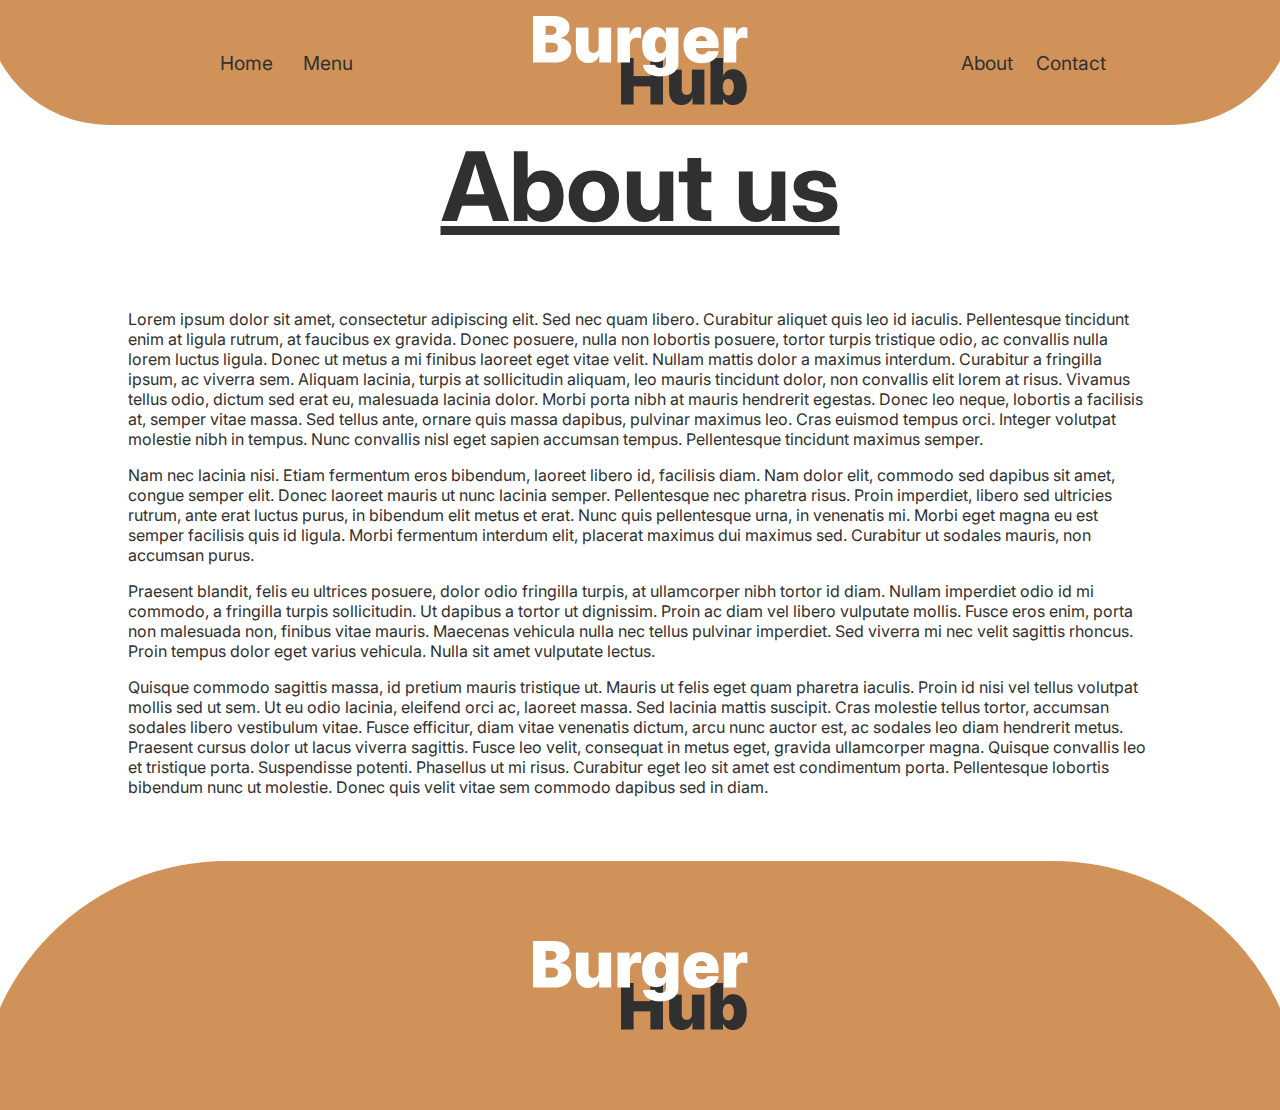
==== about.html @ f45d95c7 "inital commit" ====
<!DOCTYPE html>
<html lang="en">
<head>
  <meta charset="UTF-8">
  <meta http-equiv="X-UA-Compatible" content="IE=edge">
  <meta name="viewport" content="width=device-width, initial-scale=1.0">
  <link rel="stylesheet" href="assets/css/styles.css">
  <link rel="stylesheet" href="https://cdnjs.cloudflare.com/ajax/libs/font-awesome/6.2.0/css/all.min.css" integrity="sha512-xh6O/CkQoPOWDdYTDqeRdPCVd1SpvCA9XXcUnZS2FmJNp1coAFzvtCN9BmamE+4aHK8yyUHUSCcJHgXloTyT2A==" crossorigin="anonymous" referrerpolicy="no-referrer" />
  <title>Burgerhub</title>
</head>
<body>
  <!-- BEGIN Nav -->
  <nav>
    <ul class="nav-links">
      <li><a href="index.html">Home</a></li>
      <li><a href="menu.html">Menu</a></li>
    </ul>
    <div class="logo">
      <a href="/"><img src="assets/img/Logo.png" alt="Burger Hub"></a>
    </div>
    <ul class="nav-links">
      <li><a href="about.html">About</a></li>
      <li><a href="contact.html">Contact</a></li>
    </ul>
  </nav>
  <!-- END Nav -->
  <div class="spacer"></div>
  <div class="body">
    <h1 class="title">About us</h1>
    <div class="about-us">
      <p>
        Lorem ipsum dolor sit amet, consectetur adipiscing elit. Sed nec quam libero. Curabitur aliquet quis leo id iaculis. Pellentesque tincidunt enim at ligula rutrum, at faucibus ex gravida. Donec posuere, nulla non lobortis posuere, tortor turpis tristique odio, ac convallis nulla lorem luctus ligula. Donec ut metus a mi finibus laoreet eget vitae velit. Nullam mattis dolor a maximus interdum. Curabitur a fringilla ipsum, ac viverra sem. Aliquam lacinia, turpis at sollicitudin aliquam, leo mauris tincidunt dolor, non convallis elit lorem at risus. Vivamus tellus odio, dictum sed erat eu, malesuada lacinia dolor. Morbi porta nibh at mauris hendrerit egestas. Donec leo neque, lobortis a facilisis at, semper vitae massa. Sed tellus ante, ornare quis massa dapibus, pulvinar maximus leo. Cras euismod tempus orci. Integer volutpat molestie nibh in tempus. Nunc convallis nisl eget sapien accumsan tempus. Pellentesque tincidunt maximus semper.
      </p>
      <p>
        Nam nec lacinia nisi. Etiam fermentum eros bibendum, laoreet libero id, facilisis diam. Nam dolor elit, commodo sed dapibus sit amet, congue semper elit. Donec laoreet mauris ut nunc lacinia semper. Pellentesque nec pharetra risus. Proin imperdiet, libero sed ultricies rutrum, ante erat luctus purus, in bibendum elit metus et erat. Nunc quis pellentesque urna, in venenatis mi. Morbi eget magna eu est semper facilisis quis id ligula. Morbi fermentum interdum elit, placerat maximus dui maximus sed. Curabitur ut sodales mauris, non accumsan purus.
      </p>
      <p>
        Praesent blandit, felis eu ultrices posuere, dolor odio fringilla turpis, at ullamcorper nibh tortor id diam. Nullam imperdiet odio id mi commodo, a fringilla turpis sollicitudin. Ut dapibus a tortor ut dignissim. Proin ac diam vel libero vulputate mollis. Fusce eros enim, porta non malesuada non, finibus vitae mauris. Maecenas vehicula nulla nec tellus pulvinar imperdiet. Sed viverra mi nec velit sagittis rhoncus. Proin tempus dolor eget varius vehicula. Nulla sit amet vulputate lectus.
      </p>
      <p>
        Quisque commodo sagittis massa, id pretium mauris tristique ut. Mauris ut felis eget quam pharetra iaculis. Proin id nisi vel tellus volutpat mollis sed ut sem. Ut eu odio lacinia, eleifend orci ac, laoreet massa. Sed lacinia mattis suscipit. Cras molestie tellus tortor, accumsan sodales libero vestibulum vitae. Fusce efficitur, diam vitae venenatis dictum, arcu nunc auctor est, ac sodales leo diam hendrerit metus. Praesent cursus dolor ut lacus viverra sagittis. Fusce leo velit, consequat in metus eget, gravida ullamcorper magna. Quisque convallis leo et tristique porta. Suspendisse potenti. Phasellus ut mi risus. Curabitur eget leo sit amet est condimentum porta. Pellentesque lobortis bibendum nunc ut molestie. Donec quis velit vitae sem commodo dapibus sed in diam.
      </p>
    </div>
  </div>

  <footer>
    <img src="assets/img/Logo.png" alt="logo">
  </footer>
</body>
</html>
---- assets/css/styles.css ----
@import url("https://fonts.googleapis.com/css2?family=Inter:wght@100;200;300;400;500;600;700;800;900&display=swap");
body {
  font-family: "Inter", sans-serif;
  font-size: 16px;
  color: #303030;
  margin: 0;
  padding: 0;
  box-sizing: border-box;
  width: 100%;
  height: 100%;
  display: flex;
  flex-direction: column;
  justify-content: flex-start;
  align-items: center;
}

nav {
  display: flex;
  flex-direction: row;
  justify-content: space-evenly;
  align-items: center;
  background-color: #D09259;
  padding: 1rem;
  border-radius: 0 0 10rem 10rem;
  position: fixed;
  width: 100%;
}
nav ul {
  display: flex;
  flex-direction: row;
  justify-content: space-evenly;
  align-items: center;
  list-style: none;
  width: 15%;
}
nav ul li a {
  text-decoration: none;
  color: #303030;
  font-weight: 400;
  font-size: 1.2rem;
}

.spacer {
  padding-top: 5%;
}

.btn {
  background: rgb(113, 113, 113);
  background: linear-gradient(90deg, rgb(113, 113, 113) 0%, rgb(48, 48, 48) 100%);
  padding: 1.2rem 2rem;
  border-radius: 1rem;
  color: #fff;
  text-decoration: none;
  transition: all 0.2s ease-in-out;
}
.btn:hover {
  padding: 1.2rem 2.5rem;
}

.hero {
  padding-top: 6%;
  padding-bottom: 3%;
  background-color: #E1B992;
  display: flex;
  flex-direction: row;
  justify-content: space-between;
  align-items: center;
}
.hero .text {
  width: 50%;
  margin-left: 2rem;
}
.hero .text h1 {
  font-size: 96px;
  font-weight: 900;
  margin: 0;
}
.hero .text p {
  margin-bottom: 2rem;
  width: 70%;
}
.hero .image {
  width: 30%;
  display: flex;
  flex-direction: row;
  justify-content: center;
  align-items: center;
}

.title {
  width: auto;
  font-size: 96px;
  text-align: center;
  text-decoration: underline;
}

.what-we-offer .items {
  display: flex;
  flex-direction: row;
  justify-content: space-evenly;
  flex-wrap: wrap;
}
.what-we-offer .items .item {
  width: 30%;
  margin: 2rem 0;
  display: flex;
  flex-direction: column;
  justify-content: center;
  align-items: center;
}
.what-we-offer .items .item i {
  font-size: 8rem;
  color: #D09259;
}
.what-we-offer .items .item h2 {
  color: #D09259;
  font-size: 48px;
  font-weight: bold;
  margin: 0;
}

.mapouter {
  position: relative;
  text-align: right;
  height: 500px;
  width: 100%;
  margin-bottom: 2rem;
}

.gmap_canvas {
  overflow: hidden;
  background: none !important;
  height: 500px;
  width: 100%;
}

.menu .items {
  display: flex;
  flex-direction: row;
  justify-content: center;
  flex-wrap: wrap;
  gap: 1rem;
  margin-bottom: 1rem;
}
.menu .items .item {
  width: 15%;
  display: flex;
  flex-direction: column;
  justify-content: flex-start;
  align-items: center;
  background-color: #E1B992;
  padding: 1.3rem 1rem;
  border-radius: 1rem;
  box-shadow: 0 0 1rem rgba(0, 0, 0, 0.2);
}
.menu .items .item img {
  width: 100%;
  -o-object-fit: contain;
     object-fit: contain;
  border-radius: 0.5rem;
}
.menu .items .item h1 {
  font-size: 24px;
  font-weight: bold;
  margin: 0;
  margin-top: 1rem;
  text-align: center;
}
.menu .items .item h2 {
  font-size: 18px;
  font-weight: 300;
  margin: 0;
  margin-top: 1rem;
}
.menu .items .item p {
  margin: 0;
  margin-top: 1rem;
  text-align: center;
}

.about-us {
  margin-left: 10%;
  margin-right: 10%;
  margin-bottom: 5%;
}

.contact-us {
  display: flex;
  flex-direction: column;
  height: 40vh;
}
.contact-us .btn {
  display: flex;
  flex-direction: row;
  justify-content: space-between;
  align-items: center;
}

.contact-form form {
  display: flex;
  flex-direction: column;
  justify-content: space-evenly;
  align-items: center;
}
.contact-form form input {
  width: 100%;
  padding: 1rem;
  border-radius: 1rem;
  border: none;
  margin-bottom: 1rem;
  border: 1px solid #ccc;
}
.contact-form form textarea {
  width: 100%;
  padding: 1rem;
  border-radius: 1rem;
  border: none;
  margin-bottom: 1rem;
  border: 1px solid #ccc;
}
.contact-form form label {
  font-size: 1.2rem;
  font-weight: 400;
  margin-bottom: 1rem;
}
.contact-form form input[type=submit] {
  width: 100%;
  padding: 1rem;
  border-radius: 1rem;
  border: none;
  margin-bottom: 1rem;
  background-color: #D09259;
  color: #fff;
  font-size: 1.2rem;
  font-weight: 400;
  cursor: pointer;
  transition: all 0.2s ease-in-out;
}
.contact-form form input[type=submit]:hover {
  background-color: #E1B992;
}

footer {
  margin-top: 2rem;
  background-color: #D09259;
  padding: 5rem;
  width: 91%;
  margin: 0;
  border-radius: 20rem 20rem 0 0;
  display: flex;
  flex-direction: row;
  justify-content: center;
  align-items: center;
}/*# sourceMappingURL=styles.css.map */
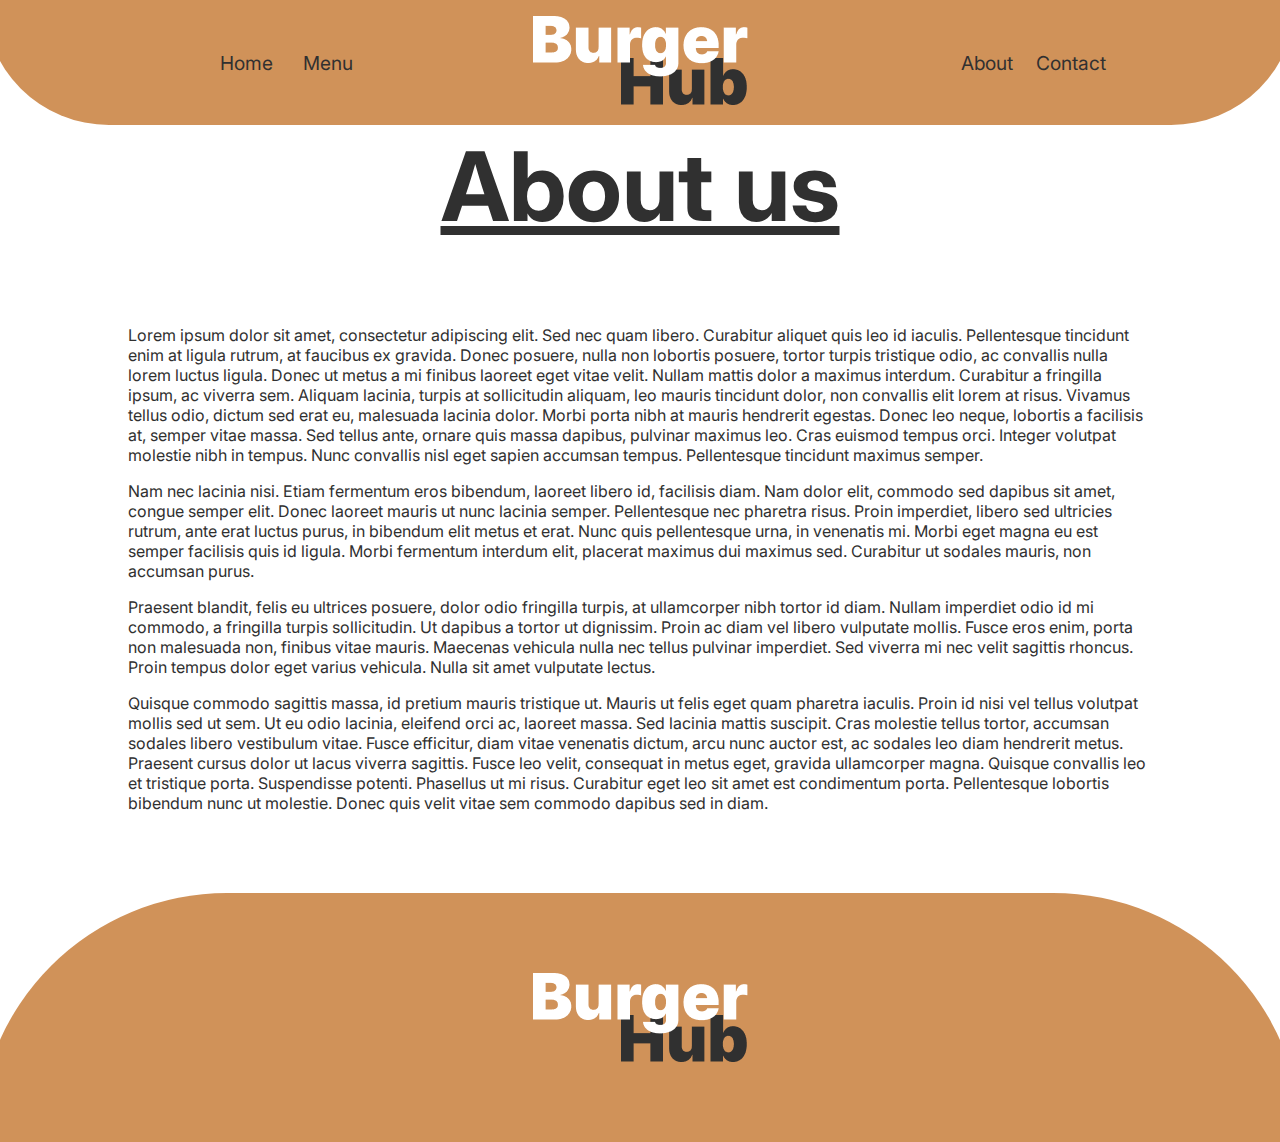
==== commit 4ba3e22d: "fixed validation errors" ====
--- a/about.html
+++ b/about.html
@@ -5,8 +5,7 @@
   <meta http-equiv="X-UA-Compatible" content="IE=edge">
   <meta name="viewport" content="width=device-width, initial-scale=1.0">
   <link rel="stylesheet" href="assets/css/styles.css">
-  <link rel="stylesheet" href="https://cdnjs.cloudflare.com/ajax/libs/font-awesome/6.2.0/css/all.min.css" integrity="sha512-xh6O/CkQoPOWDdYTDqeRdPCVd1SpvCA9XXcUnZS2FmJNp1coAFzvtCN9BmamE+4aHK8yyUHUSCcJHgXloTyT2A==" crossorigin="anonymous" referrerpolicy="no-referrer" />
-  <title>Burgerhub</title>
+  <link rel="stylesheet" href="https://cdnjs.cloudflare.com/ajax/libs/font-awesome/6.2.0/css/all.min.css" integrity="sha512-xh6O/CkQoPOWDdYTDqeRdPCVd1SpvCA9XXcUnZS2FmJNp1coAFzvtCN9BmamE+4aHK8yyUHUSCcJHgXloTyT2A==" crossorigin="anonymous" referrerpolicy="no-referrer">  <title>Burgerhub</title>
 </head>
 <body>
   <!-- BEGIN Nav -->
--- a/assets/css/styles.css
+++ b/assets/css/styles.css
@@ -12,6 +12,15 @@
   flex-direction: column;
   justify-content: flex-start;
   align-items: center;
+  overflow-x: hidden;
+}
+
+.body{
+  width: 100%;
+  display: flex;
+  flex-direction: column;
+  justify-content: center;
+  align-items: center;
 }
 
 nav {
@@ -58,8 +67,9 @@
 }
 
 .hero {
-  padding-top: 6%;
+  padding-top: 10%;
   padding-bottom: 3%;
+  width: 100%;
   background-color: #E1B992;
   display: flex;
   flex-direction: row;
@@ -119,6 +129,10 @@
   margin: 0;
 }
 
+.visit-us{
+  width: 100%;
+}
+
 .mapouter {
   position: relative;
   text-align: right;
@@ -134,6 +148,11 @@
   width: 100%;
 }
 
+.map-iframe{
+  width: 100%;
+  height: 500px;
+}
+
 .menu .items {
   display: flex;
   flex-direction: row;
@@ -187,6 +206,7 @@
 .contact-us {
   display: flex;
   flex-direction: column;
+  width: 50%;
   height: 40vh;
 }
 .contact-us .btn {
@@ -194,6 +214,11 @@
   flex-direction: row;
   justify-content: space-between;
   align-items: center;
+}
+
+.contact-form{
+  width: 50%;
+  margin-bottom: 10rem;
 }
 
 .contact-form form {
